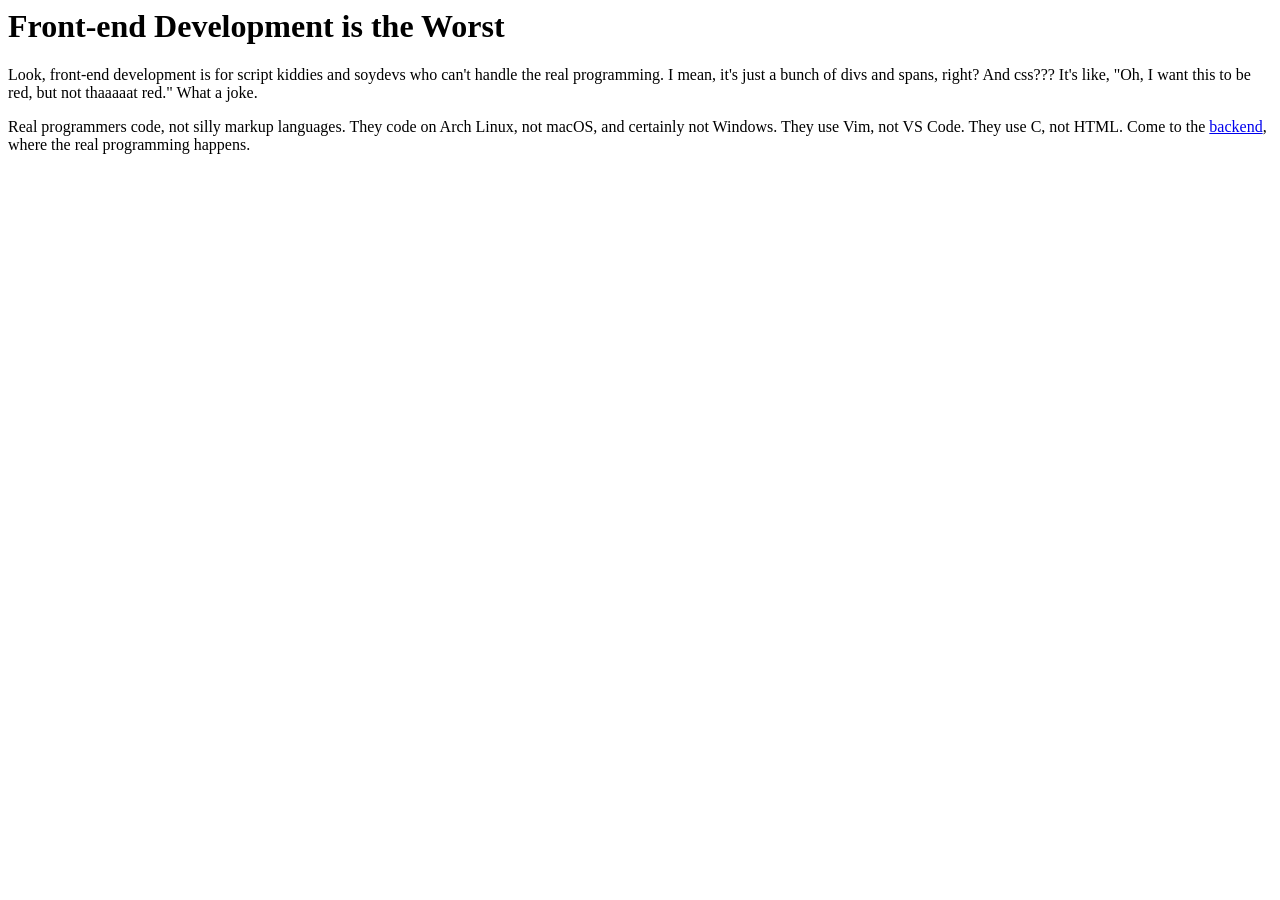
==== public/index.html @ a4803b0c "first commit" ====
<html>
  <head>
    <title>Why Frontend Development Sucks</title>
  </head>
  <body>
    <h1>Front-end Development is the Worst</h1>
    <p>
      Look, front-end development is for script kiddies and soydevs who can't
      handle the real programming. I mean, it's just a bunch of divs and spans,
      right? And css??? It's like, "Oh, I want this to be red, but not thaaaaat
      red." What a joke.
    </p>
    <p>
      Real programmers code, not silly markup languages. They code on Arch
      Linux, not macOS, and certainly not Windows. They use Vim, not VS Code.
      They use C, not HTML. Come to the
      <a href="https://www.boot.dev">backend</a>, where the real programming
      happens.
    </p>
  </body>
</html>
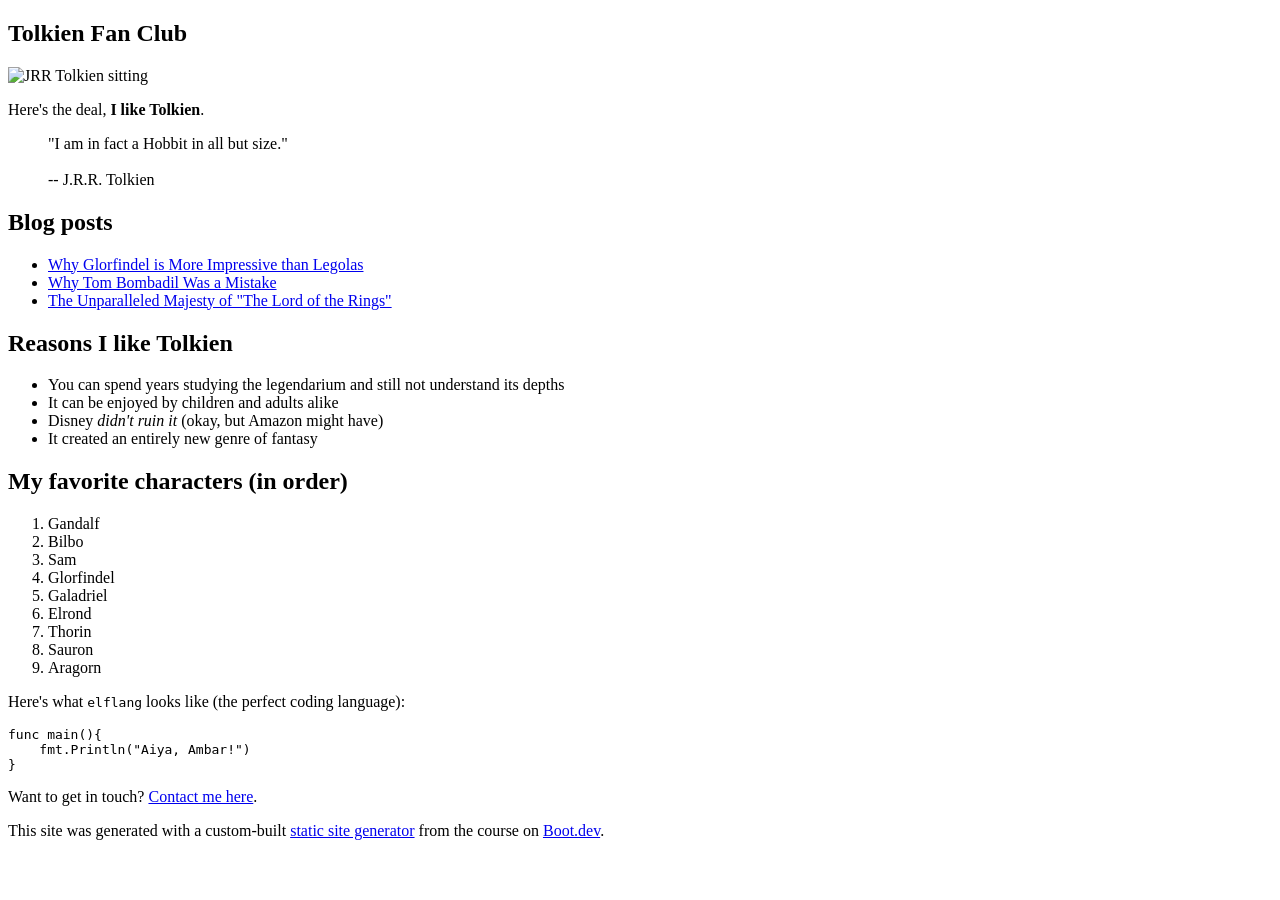
==== commit ff091123: "added generate_pages_recursive function so program can generate html for as many pages as are in the" ====
--- a/public/index.html
+++ b/public/index.html
@@ -1,21 +1,17 @@
-<html>
-  <head>
-    <title>Why Frontend Development Sucks</title>
-  </head>
-  <body>
-    <h1>Front-end Development is the Worst</h1>
-    <p>
-      Look, front-end development is for script kiddies and soydevs who can't
-      handle the real programming. I mean, it's just a bunch of divs and spans,
-      right? And css??? It's like, "Oh, I want this to be red, but not thaaaaat
-      red." What a joke.
-    </p>
-    <p>
-      Real programmers code, not silly markup languages. They code on Arch
-      Linux, not macOS, and certainly not Windows. They use Vim, not VS Code.
-      They use C, not HTML. Come to the
-      <a href="https://www.boot.dev">backend</a>, where the real programming
-      happens.
-    </p>
-  </body>
+<!doctype html>
+<html>
+
+<head>
+    <meta charset="utf-8" />
+    <meta name="viewport" content="width=device-width, initial-scale=1" />
+    <title>Tolkien Fan Club</title>
+    <link href="/index.css" rel="stylesheet" />
+</head>
+
+<body>
+    <article><div><h1>Tolkien Fan Club</h1><p><img src="/images/tolkien.png" alt="JRR Tolkien sitting"></img></p><p>Here's the deal, <b>I like Tolkien</b>.</p><blockquote>"I am in fact a Hobbit in all but size."<br><br>-- J.R.R. Tolkien</blockquote><h2>Blog posts</h2><ul><li><a href="/blog/glorfindel">Why Glorfindel is More Impressive than Legolas</a></li><li><a href="/blog/tom">Why Tom Bombadil Was a Mistake</a></li><li><a href="/blog/majesty">The Unparalleled Majesty of "The Lord of the Rings"</a></li></ul><h2>Reasons I like Tolkien</h2><ul><li>You can spend years studying the legendarium and still not understand its depths</li><li>It can be enjoyed by children and adults alike</li><li>Disney <i>didn't ruin it</i> (okay, but Amazon might have)</li><li>It created an entirely new genre of fantasy</li></ul><h2>My favorite characters (in order)</h2><ol><li>Gandalf</li><li>Bilbo</li><li>Sam</li><li>Glorfindel</li><li>Galadriel</li><li>Elrond</li><li>Thorin</li><li>Sauron</li><li>Aragorn</li></ol><p>Here's what <code>elflang</code> looks like (the perfect coding language):</p><pre><code>func main(){
+    fmt.Println("Aiya, Ambar!")
+}</code></pre><p>Want to get in touch? <a href="/contact">Contact me here</a>.</p><p>This site was generated with a custom-built <a href="https://www.boot.dev/courses/build-static-site-generator-python">static site generator</a> from the course on <a href="https://www.boot.dev">Boot.dev</a>.</p></div></article>
+</body>
+
 </html>
